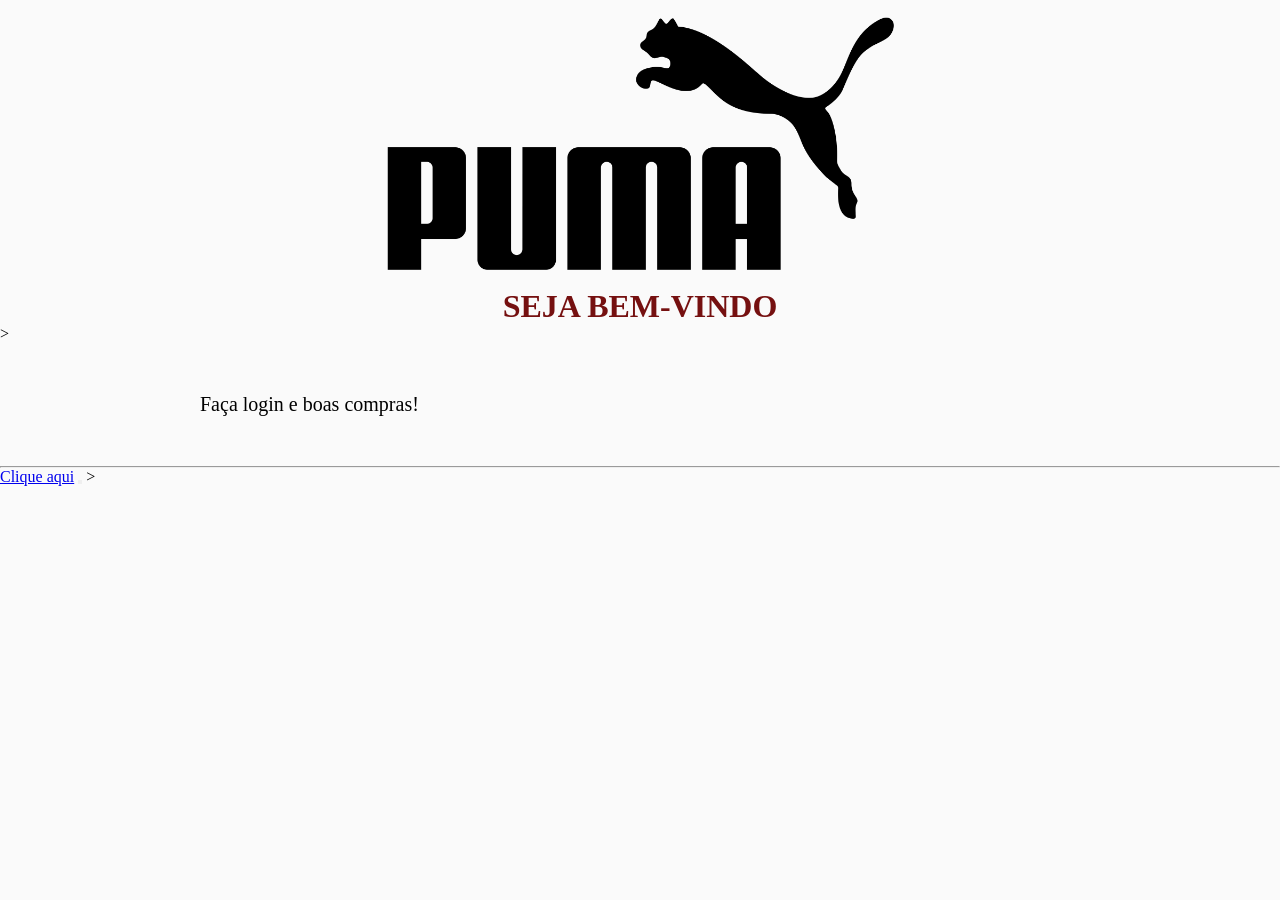
==== index.html @ 158ab38b "mudanças" ====
<!DOCTYPE html>
<html lang="PT-BR">
<head>
    <meta charset="UTF-8">
    <meta name="viewport" content="width=device-width, initial-scale=1.0">
    <title>Document</title>
    <link rel="stylesheet" href="style.css">
</head>
<body>
    
    <h2>  </h2>

        <img src="assets/puma.png" alt="">
        
        <h1>SEJA BEM-VINDO</h1>>
        <!-- <h2>hierarquia de titulo</h2>>
        <h3>hierarquia de titulo</h3>>
        <h4>hierarquia de titulo</h4>>
        <h5>hierarquia de titulo</h5>>
        <h6>hierarquia de titulo</h6> -->
        <p>
            Faça login e boas compras!
        </p>

        <hr>

        <a href="http://google.com" target="_blank" rel="noopener noreferrer">Clique aqui</a>
        
            <button>
            
            </button>

        </a>
</body>>
</html>
---- style.css ----
/* RESET E CONFIGURAÇÕES GERAIS */
* {
    margin: 0;
    padding: 0;
    box-sizing: border-box;
}

body {
    background-color: #fafafa;
    background-image: url("assets/fundo.avif");
    background-repeat: no-repeat;
    background-position: center;
    background-size: cover;
    background-attachment: fixed;
}

h1 {
    text-align: center;
    color: rgb(117, 16, 16);
}

img {
    max-width: 40%;
    display: block;
    height: auto;
    margin: 0 auto;
}

p {
    text-align: justify;
    font-size: 20px;
    margin-left: 200px;
    margin-right: 200px;
    margin-top: 50px;
    margin-bottom: 50px;
}
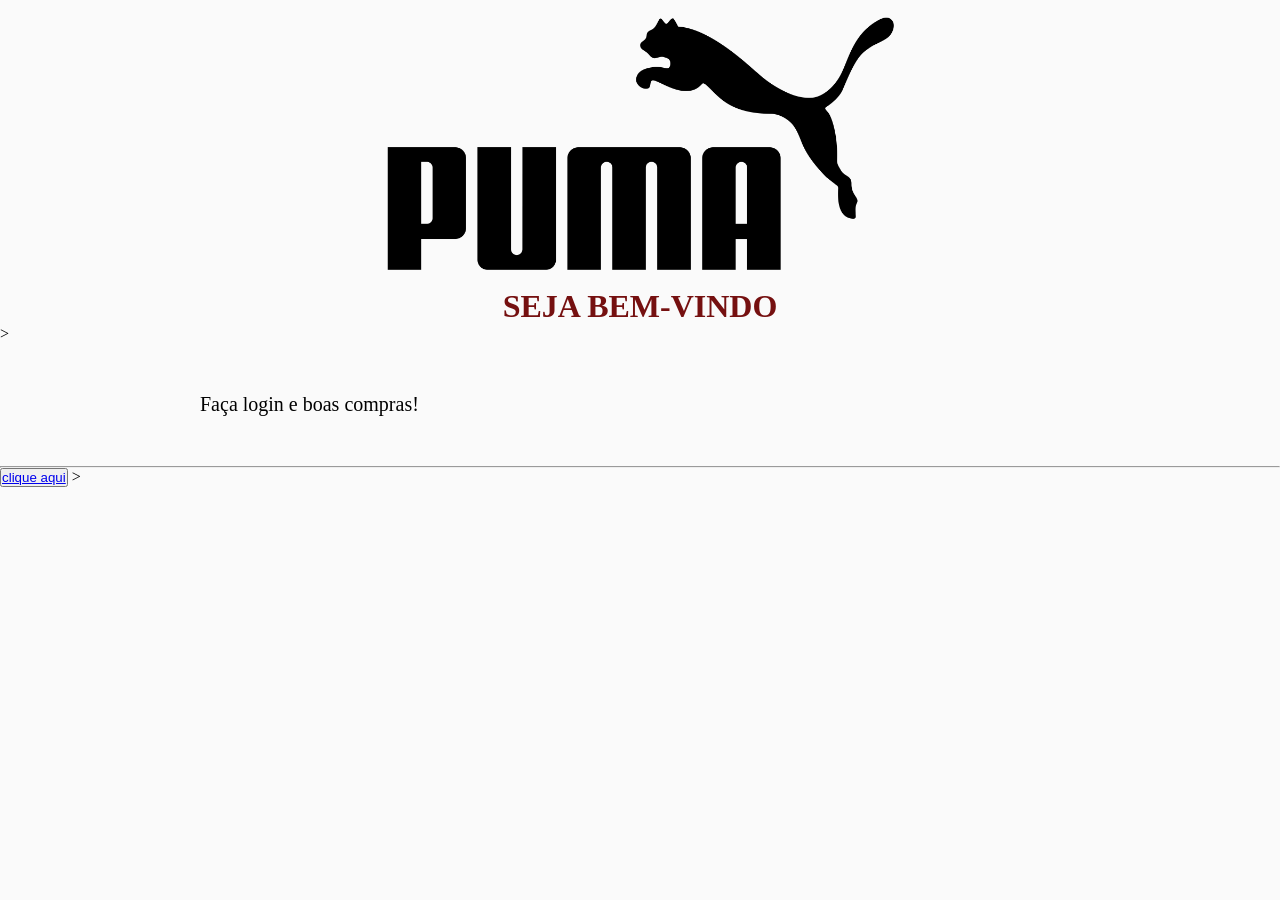
==== commit 516664b3: "clique aqui" ====
--- a/index.html
+++ b/index.html
@@ -24,9 +24,10 @@
 
         <hr>
 
-        <a href="http://google.com" target="_blank" rel="noopener noreferrer">Clique aqui</a>
+       
         
             <button>
+                <a href="segunda.html">clique aqui</a>
             
             </button>
 
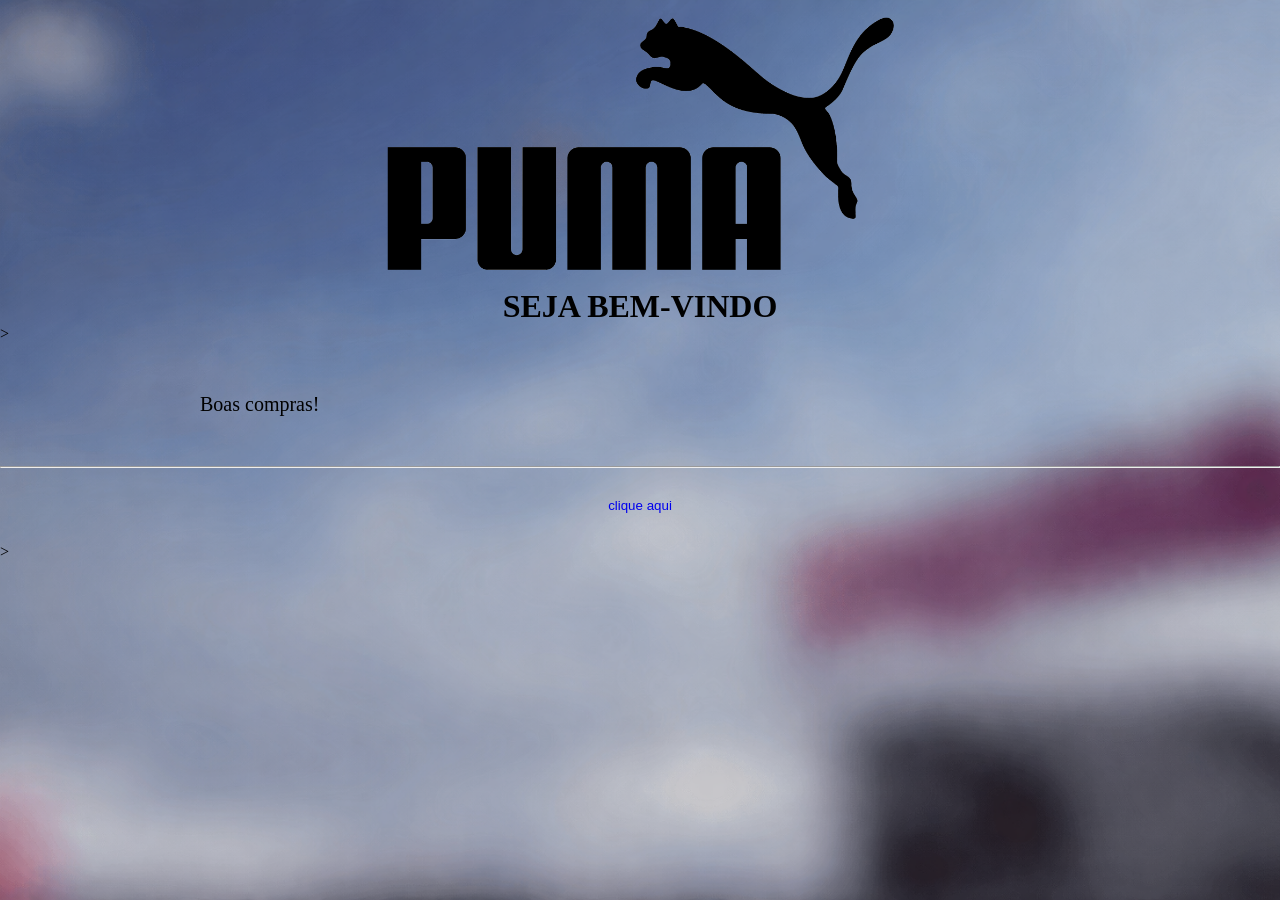
==== commit 1c45eb07: "boas compras" ====
--- a/index.html
+++ b/index.html
@@ -19,7 +19,7 @@
         <h5>hierarquia de titulo</h5>>
         <h6>hierarquia de titulo</h6> -->
         <p>
-            Faça login e boas compras!
+        Boas compras!
         </p>
 
         <hr>
--- a/style.css
+++ b/style.css
@@ -6,8 +6,8 @@
 }
 
 body {
-    background-color: #fafafa;
-    background-image: url("assets/fundo.avif");
+    background-color: #f8f8f8;
+    background-image: url("assets/zz.png" );
     background-repeat: no-repeat;
     background-position: center;
     background-size: cover;
@@ -16,7 +16,7 @@
 
 h1 {
     text-align: center;
-    color: rgb(117, 16, 16);
+    color: rgb(0, 0, 0);
 }
 
 img {
@@ -35,4 +35,20 @@
     margin-bottom: 50px;
 }
 
-
+button {
+    display: block;
+    height: auto;
+    margin: 20px auto;
+    padding: 10px;
+    border-radius: 10px;
+    text-decoration: none;
+    background-color: transparent;
+    border: none;
+    color: rgb(0, 0, 0)
+}
+a{
+    display: block;
+    text-decoration: none;
+    text-align: center;
+    margin: 0px auto;
+}
